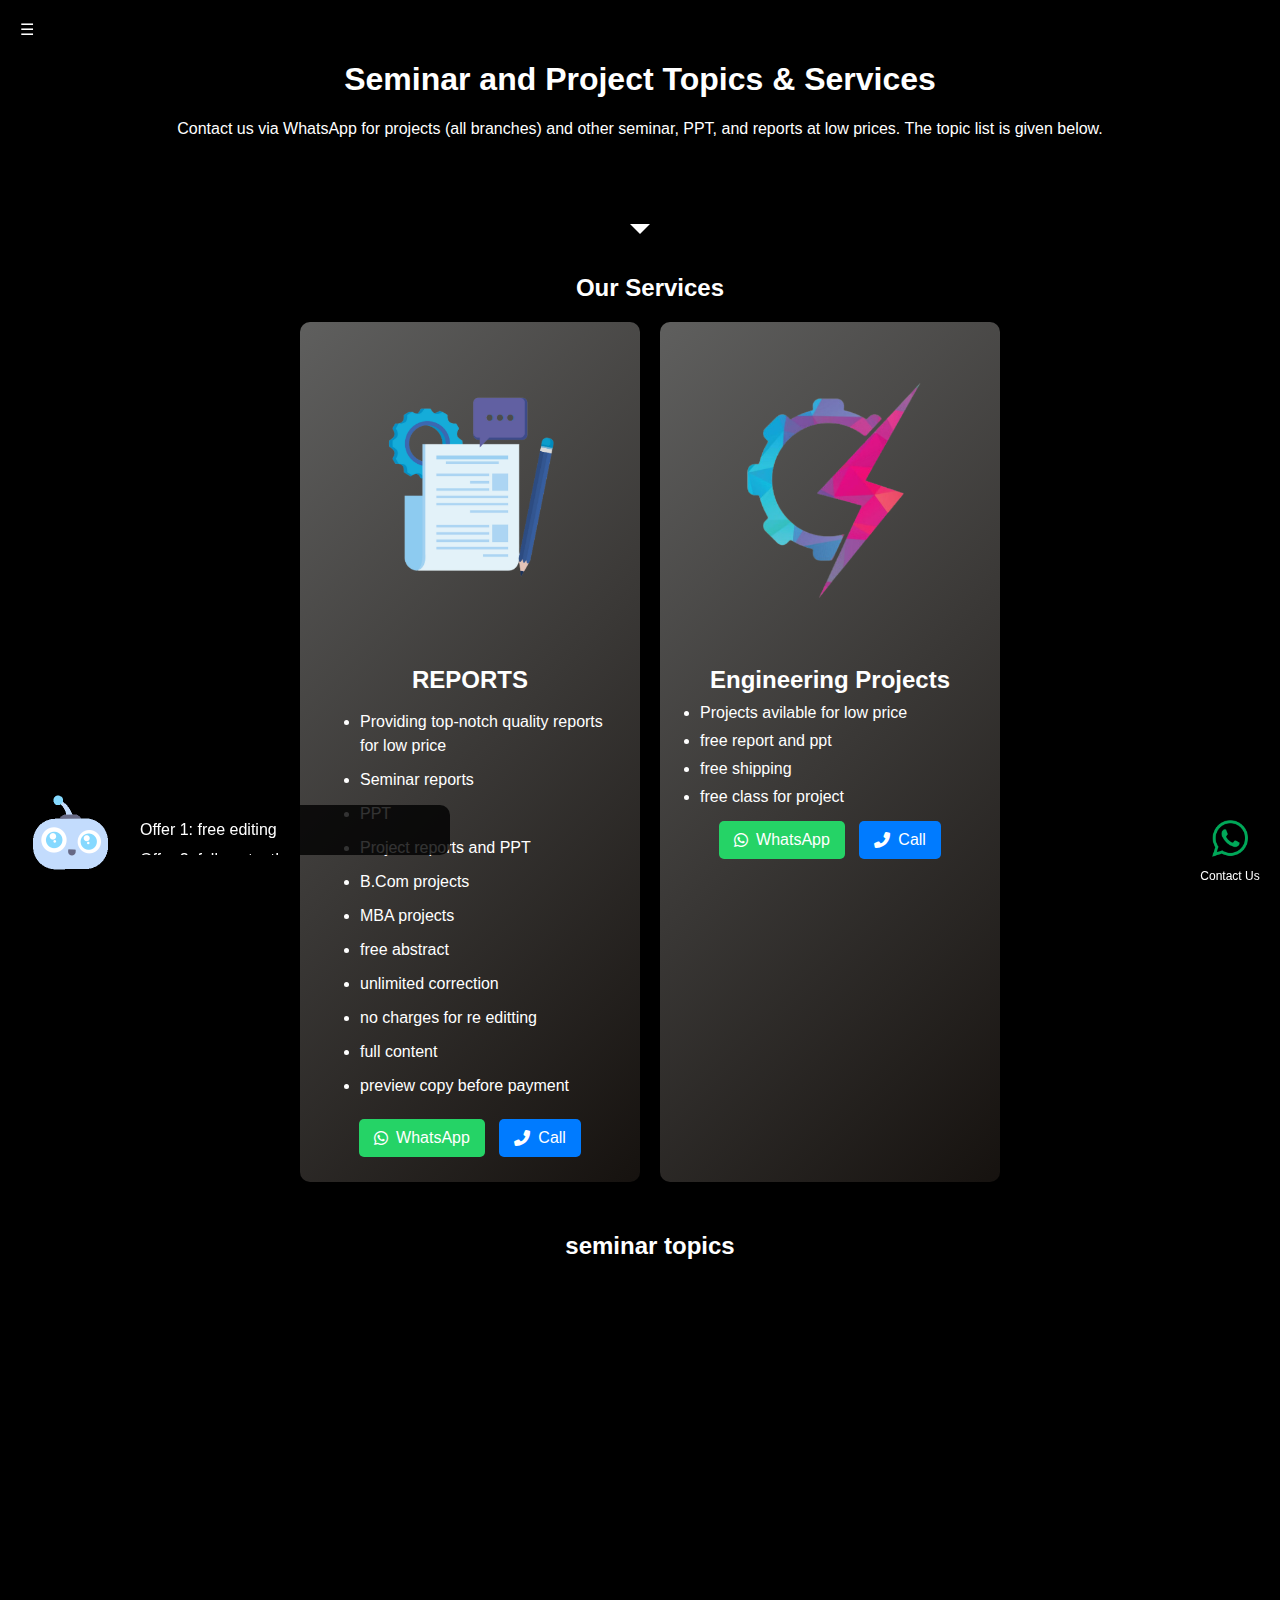
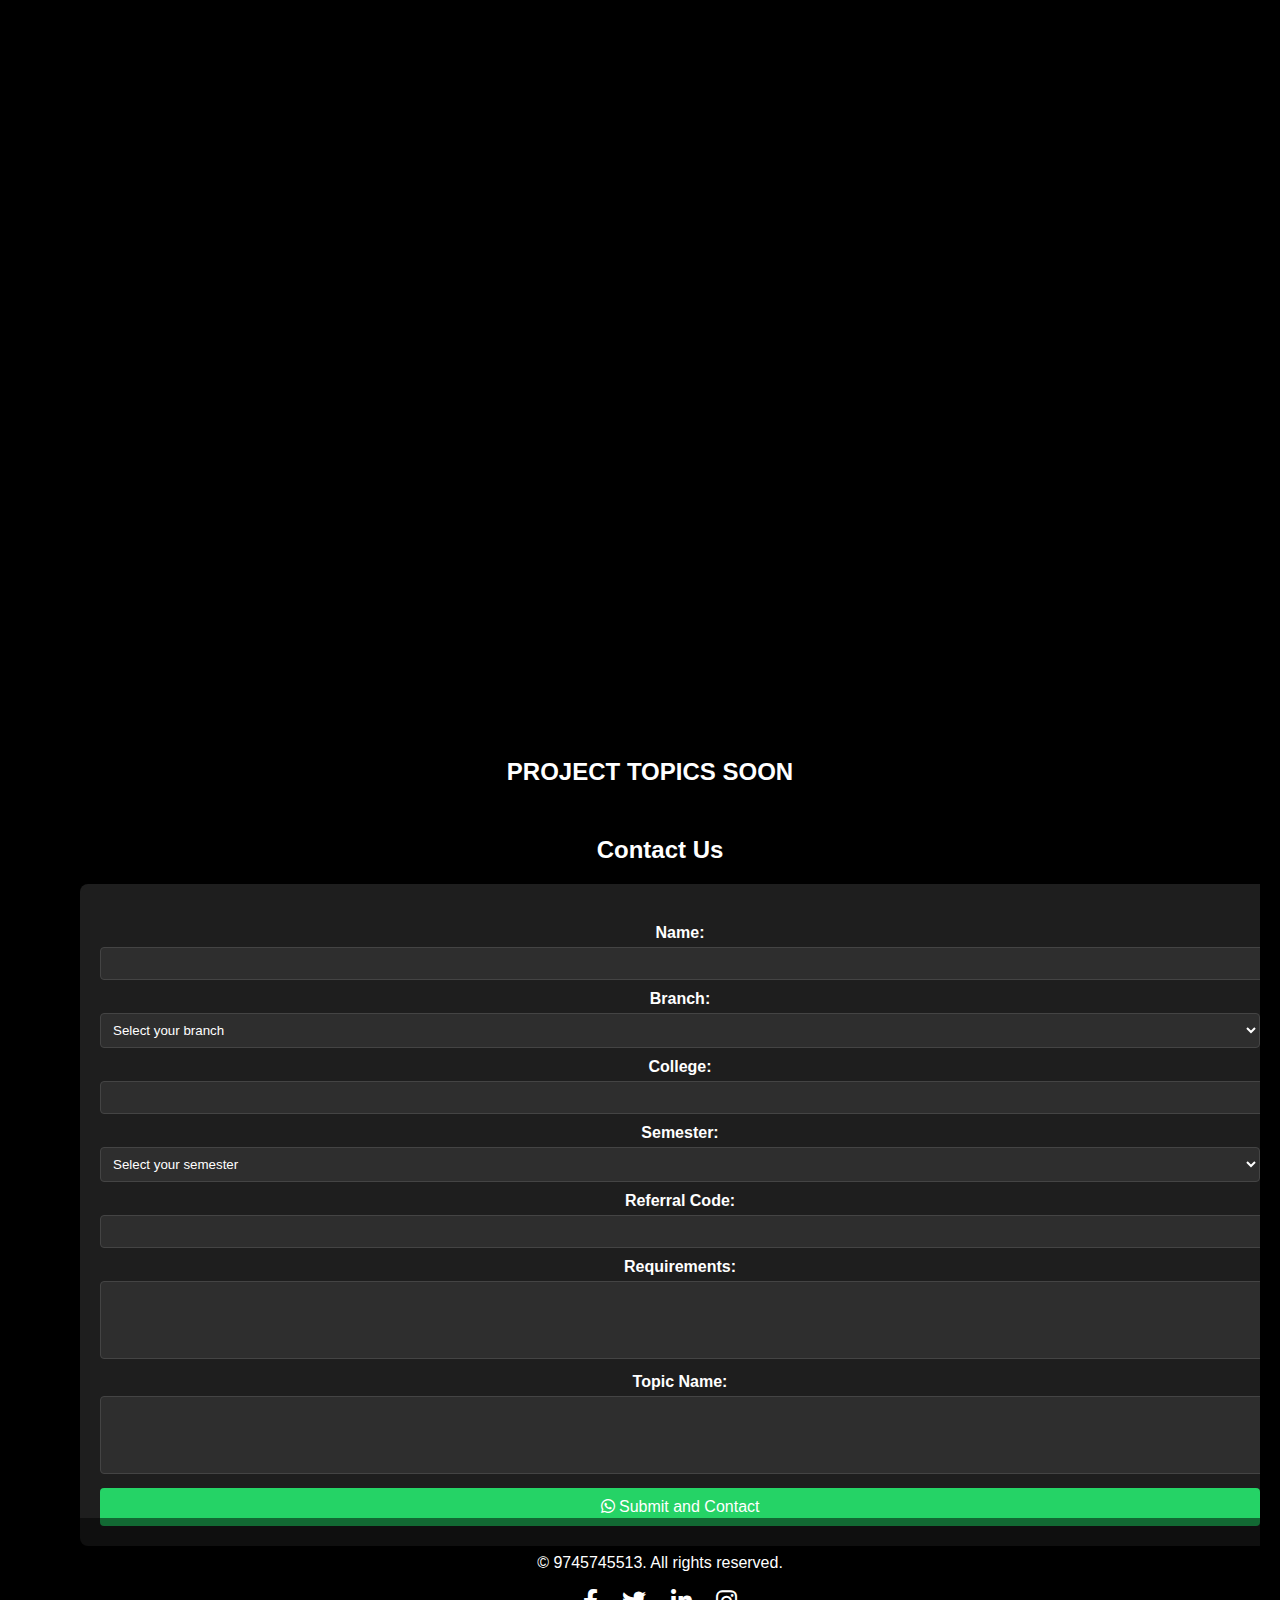
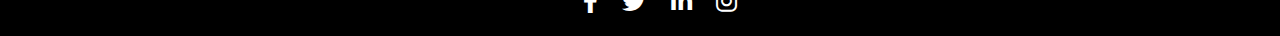
==== index.html @ 51458e48 "Add files via upload" ====
<!DOCTYPE html>
<html lang="en">
<head>
    <meta charset="UTF-8">
    <meta name="viewport" content="width=device-width, initial-scale=1.0">
    <title>Forange Technology</title>
    <link rel="stylesheet" href="styles.css">
    <link rel="stylesheet" href="https://cdnjs.cloudflare.com/ajax/libs/font-awesome/6.0.0-beta3/css/all.min.css">
    <script src="https://cdnjs.cloudflare.com/ajax/libs/three.js/r121/three.min.js"></script>
    <script src="https://cdn.jsdelivr.net/particles.js/2.0.0/particles.min.js"></script>
    <script type="text/javascript" src="https://cdn.emailjs.com/dist/email.min.js"></script>
    <script type="text/javascript">
        (function(){
            emailjs.init("YOUR_USER_ID"); // Replace 'YOUR_USER_ID' with your actual EmailJS user ID
        })();
    </script>
    <script src="https://cdn.jsdelivr.net/npm/vanta@0.5.21/dist/vanta.net.min.js"></script>
    <script defer src="scripts.js"></script>
    <style>
        .contact-buttons {
            margin-top: 10px;
        }
        .contact-buttons a {
            display: inline-flex;
            align-items: center;
            padding: 10px 15px;
            margin: 5px;
            color: #fff;
            background-color: #25d366; /* WhatsApp color */
            border-radius: 5px;
            text-decoration: none;
        }
        .contact-buttons a i {
            margin-right: 8px;
        }
        .contact-buttons a.call {
            background-color: #007bff; /* Call button color */
        }
    </style>
</head>
<body>
    <div id="particles-js"></div>
    <div class="side-nav" id="side-nav">
        <ul>
            <li><a href="#home">Home</a></li>
            <li><a href="#services">Services</a></li>
            <li><a href="#projects">TOPICS</a></li>
            <li><a href="#research">Research</a></li>
            <li><a href="#contact">Contact</a></li>
        </ul>
    </div>
    <div class="side-nav-toggle" id="side-nav-toggle">
        &#9776;
    </div>
    <div class="robot-container">
        <img src="wiggle-happy.gif" alt="Cute Robot" class="robot">
        <div class="robot-messages">
            <div class="message-wrapper">
                <p class="message">Offer 1: free editing</p>
                <p class="message">Offer 2: full content!</p>
                <p class="message">Offer 3: Free Shipping!</p>
                <p class="message">Offer 4: 20% off </p>
                <p class="message">Offer 4: free document for project</p>
            </div>
        </div>
    </div>
    
    
    <div class="content">
        <header>
            <h1>Seminar and Project Topics & Services</h1>
            <p>Contact us via WhatsApp for projects (all branches) and other seminar, PPT, and reports at low prices. The topic list is given below.</p>
            <div class="scroll-arrow"></div>
            <div class="scroll-text">
                <p>Topic list വെബ്സൈറ്റിന്റെ താഴെ കൊടുത്തിട്ടുണ്ട് cotact for more 9745745513 topics , projects , and reports</p>
            </div>
            
        </header>
        <main>
            <section id="services" class="section">
                <h2>Our Services</h2>
                <div class="cards">
                    <div class="card animated-box">
                        <img src="service1.jpg" alt="Education">
                        <h3>REPORTS</h3>
                        <ul>
                            <li>Providing top-notch quality reports for low price</li>
                            <li>Seminar reports</li>
                            <li>PPT</li>
                            <li>Project reports and PPT</li>
                            <li>B.Com projects</li>
                            <li>MBA projects</li>
                            <li>free abstract</li>
                            <li>unlimited correction</li>
                            <li>no charges for re editting</li>
                            <li>full content</li>
                            <li>preview copy before payment</li>

                        </ul>
                        <div class="contact-buttons">
                            <a href="https://wa.me/9745745513" target="_blank">
                                <i class="fab fa-whatsapp"></i> WhatsApp
                            </a>
                            <a href="tel:9745745513" class="call">
                                <i class="fas fa-phone-alt"></i> Call
                            </a>
                        </div>
                    </div>
                    <div class="card animated-box">
                        <img src="service2.jpg" alt="Engineering Projects">
                        <h3>Engineering Projects</h3>
                        <li>Projects avilable for low price</li>
                        <li>free report and ppt</li>
                        <li>free shipping</li>
                        <li>free class for project</li>
                        <div class="contact-buttons">
                            <a href="https://wa.me/9745745513" target="_blank">
                                <i class="fab fa-whatsapp"></i> WhatsApp
                            </a>
                            <a href="tel:9745745513" class="call">
                                <i class="fas fa-phone-alt"></i> Call
                            </a>
                        </div>
                    </div>
                </div>
            </section>
            <!--<section id="reviews" class="section">
                <h2>User Reviews</h2>
                <div class="review-carousel">
                    <div class="review-track">
                        <div class="review-card"><img src="review1.jpg" alt="User Review 1"></div>
                        <div class="review-card"><img src="review2.jpg" alt="User Review 2"></div>
                        <div class="review-card"><img src="review3.jpg" alt="User Review 3"></div>
                        <div class="review-card"><img src="review4.jpg" alt="User Review 4"></div>
                        <div class="review-card"><img src="review5.jpg" alt="User Review 5"></div>
                        <!-- Duplicate images to create an infinite loop effect 
                        <div class="review-card"><img src="review1.jpg" alt="User Review 1"></div>
                        <div class="review-card"><img src="review2.jpg" alt="User Review 2"></div>
                        <div class="review-card"><img src="review3.jpg" alt="User Review 3"></div>
                        <div class="review-card"><img src="review4.jpg" alt="User Review 4"></div>
                        <div class="review-card"><img src="review5.jpg" alt="User Review 5"></div>
                    </div>
                </div>
            </section>-->
            
            
            <section id="projects" class="section">
                <h2>seminar topics</h2>
                <div class="cards">
                    <div class="card animated-box">
                        <img src="project1.jpg" alt="Project 1">
                        <h3>MECHANICAL </h3>
                        <p>topics for mechanical eng</p>
                        <a href="index1 copy.html" class="click-button">Click Here</a>
                    </div>
                    <div class="card animated-box">
                        <img src="project2.jpg" alt="Project 2">
                        <h3>ELECTRICAL AND ELECTRONICS ECE EE</h3>
                        <p>topics for eee , ece , ec , ee.. eng</p>
                        <a href="index1.html" class="click-button">Click Here</a>
                    </div>
                    <div class="card animated-box">
                        <img src="project3.jpg" alt="Project 3">
                        <h3>CIVIL</h3>
                        <p>topics for cvil eng</p>
                        <a href="another_page.html" class="click-button">Click Here</a>
                    </div>
                    <div class="card animated-box">
                        <img src="project4.jpg" alt="Project 3">
                        <h3>COMPUTER</h3>
                        <p>topics for computer eng</p>
                        <a href="another_page.html" class="click-button">Click Here</a>
                    </div>
                    <div class="card animated-box">
                        <img src="project.jpg" alt="SOON ">
                        <h3> OTHER BRANCHES SOON</h3>
                        <p></p>
                        <a href="SOON.html" class="click-button">Click Here</a>
                    </div>
                    
            </section>
            <section id="products" class="section">
                <h2>PROJECT TOPICS SOON</h2>
                 <!--<div class="cards">
                    <div class="card animated-box">
                        <img src="product1.jpg" alt="Product 1">
                        <h3>Product 1</h3>
                        <p>Details about Product 1.</p>
                    </div>
                    <div class="card animated-box">
                        <img src="product2.jpg" alt="Product 2">
                        <h3>Product 2</h3>
                        <p>Details about Product 2.</p>
                    </div>
                    <div class="card animated-box">
                        <img src="product3.jpg" alt="Product 3">
                        <h3>Product 3</h3>
                        <p>Details about Product 3.</p>
                    </div>
                </div>
            </section>-->
            <section id="contact" class="section">
                <h2>Contact Us</h2>
                <div class="container">
                    <div class="contact-form">
                        <form id="whatsapp-form">
                            <label for="name">Name:</label>
                            <input type="text" id="name" name="name" required>
                            
                            <label for="branch">Branch:</label>
                            <select id="branch" name="branch" required>
                                <option value="">Select your branch</option>
                                <option value="Mechanical">Mechanical Engineering</option>
                                <option value="Electrical">Electrical & Electronics Engineering</option>
                                <option value="Civil">Civil Engineering</option>
                                <option value="Computer">Computer Science & Engineering</option>
                                <option value="Architecture">Architecture</option>
                                <option value="Artificial Intelligence">Artificial Intelligence</option>
                                <option value="Artificial Intelligence & Machine Learning">Artificial Intelligence & Machine Learning</option>
                                <option value="Automation and Robotics">Automation and Robotics</option>
                                <option value="Automobile Engineering">Automobile Engineering</option>
                                <option value="Biomedical Engineering">Biomedical Engineering</option>
                                <option value="Chemical Engineering">Chemical Engineering</option>
                                <option value="Civil & Environmental Engineering">Civil & Environmental Engineering</option>
                                <option value="Civil & Rural Engineering">Civil & Rural Engineering</option>
                                <option value="Civil Engineering & Planning">Civil Engineering & Planning</option>
                                <option value="Cloud Computing and Big Data">Cloud Computing and Big Data</option>
                                <option value="Commercial Practice">Commercial Practice</option>
                                <option value="Communication & Computer Networking">Communication & Computer Networking</option>
                                <option value="Computer Application & Business Management">Computer Application & Business Management</option>
                                <option value="Computer Engineering">Computer Engineering</option>
                                <option value="Computer Hardware Engineering">Computer Hardware Engineering</option>
                                <option value="Cyber Forensics and Information Security">Cyber Forensics and Information Security</option>
                                <option value="Electrical Engineering & Electric Vehicles Technology">Electrical Engineering & Electric Vehicles Technology</option>
                                <option value="Electronics and Communication">Electronics and Communication</option>
                                <option value="Electronics Engineering">Electronics Engineering</option>
                                <option value="Environmental Engineering">Environmental Engineering</option>
                                <option value="Food Processing Technology">Food Processing Technology</option>
                                <option value="Information Technology">Information Technology</option>
                                <option value="Instrumentation Engineering">Instrumentation Engineering</option>
                                <option value="Integrated Circuit Design & Fabrication">Integrated Circuit Design & Fabrication</option>
                                <option value="Manufacturing Technology">Manufacturing Technology</option>
                                <option value="Mechatronics">Mechatronics</option>
                                <option value="Polymer Technology">Polymer Technology</option>
                                <option value="Printing Technology">Printing Technology</option>
                                <option value="Renewable Energy">Renewable Energy</option>
                                <option value="Robotic Process Automation">Robotic Process Automation</option>
                                <option value="Textile Technology">Textile Technology</option>
                                <option value="Tool & Die Engineering">Tool & Die Engineering</option>
                                <option value="Wood and Paper Technology">Wood and Paper Technology</option>
                            </select>
                            
                            <label for="college">College:</label>
                            <input type="text" id="college" name="college" required>
            
                            <label for="semester">Semester:</label>
                            <select id="semester" name="semester" required>
                                <option value="">Select your semester</option>
                                <option value="1">1</option>
                                <option value="2">2</option>
                                <option value="3">3</option>
                                <option value="4">4</option>
                                <option value="5">5</option>
                                <option value="6">6</option>
                            </select>
                            
                            
                            <label for="referral">Referral Code:</label>
                            <input type="text" id="referral" name="referral">
            
                            <label for="requirements">Requirements:</label>
                            <textarea id="requirements" name="requirements" rows="4"></textarea>
            
                            <label for="topic">Topic Name:</label>
                            <textarea id="topic" name="topic" rows="4" required></textarea>
            
                            <button type="submit"><i class="fab fa-whatsapp"></i> Submit and Contact</button>
                        </form>
                    </div>
                </div>
            </section>
        </main>
        <footer>
            <p>&copy; 9745745513. All rights reserved.</p>
            <div class="footer-icons">
                <a href="#"><i class="fab fa-facebook-f"></i></a>
                <a href="#"><i class="fab fa-twitter"></i></a>
                <a href="#"><i class="fab fa-linkedin-in"></i></a>
                <a href="#"><i class="fab fa-instagram"></i></a>
            </div>
        </footer>
    </div>
    <div class="whatsapp-icon">
        <a href="https://wa.me/9745745513" target="_blank">
            <img src="whatsapp-icon.png" alt="WhatsApp">
        </a>
        <p>Contact Us</p>
    </div>
</body>
</html>
---- styles.css ----
body {
    margin: 0;
    font-family: Arial, sans-serif;
    overflow-x: hidden;
    background-color: black;
    color: white;
    scroll-behavior: smooth;
}

#vanta-bg {
    position: absolute;
    top: 0;
    left: 0;
    width: 100%;
    height: 100%;
    z-index: -1; /* Ensure it is behind other content */
}

header {
    position: relative;
    z-index: 1;
}

.side-nav {
    position: fixed;
    top: 0;
    left: 0;
    width: 250px;
    height: 100%;
    background-color: rgba(0, 0, 0, 0.9); /* Ensure the nav bar is visible */
    z-index: 3; /* Ensure it is above the Vanta background */
    transform: translateX(-100%);
    transition: transform 0.3s ease;
    padding-top: 60px; /* Add padding to move the content down */
}

.side-nav.show {
    transform: translateX(0);
}

.side-nav h2 {
    color: white;
    text-align: center;
    margin: 0;
    padding: 20px 0;
    font-size: 1.5em;
}

.side-nav ul {
    list-style: none;
    padding: 0;
}

.side-nav ul li {
    margin: 20px 0;
}

.side-nav ul li a {
    color: white;
    text-decoration: none;
    font-weight: bold;
    display: block;
    padding: 10px 20px;
    transition: background 0.3s;
}

.side-nav ul li a:hover {
    background: rgba(255, 165, 0, 0.2); /* Orange highlight */
}

.side-nav-toggle {
    position: fixed;
    top: 20px;
    left: 20px;
    z-index: 4; /* Ensure the toggle button is above everything */
}


.content {
    margin-left: 0;
    padding: 20px;
    position: relative;
}

header {
    position: relative;
    z-index: 1;
    text-align: center;
    padding-top: 20px; /* Add padding at the top to create space */
}

.header-image {
    width: 150px; /* Adjust the width as needed */
    height: auto; /* Maintain aspect ratio */
    margin: 0 auto; /* Center the image horizontally */
    display: block;
}

.header-content {
    margin-top: 20px; /* Add margin to push the content below the logo */
}
#particles-js {
    position: absolute;
    width: 100%;
    height: 100%;
    top: 0;
    left: 0;
    z-index: -1;
}

header {
    position: relative;
    z-index: 1;
}




.scroll-arrow {
    position: absolute;
    bottom: -30px;
    left: 50%;
    transform: translateX(-50%);
    font-size: 2rem;
    color: rgb(255, 255, 255);
    animation: bounce 2s infinite;
    width: 0; 
    height: 0; 
    border-left: 10px solid transparent;
    border-right: 10px solid transparent;
    border-top: 10px solid rgb(255, 255, 255); /* Adjust the color here */
}

@keyframes bounce {
    0%, 20%, 50%, 80%, 100% {
        transform: translateY(0);
    }
    40% {
        transform: translateY(-20px);
    }
    60% {
        transform: translateY(-10px);
    }
}

main {
    padding: 20px;
    overflow: hidden; /* Hide the inner scrollbar */
}

.section {
    margin: 50px 0;
    padding-left: 20px;
    text-align: center; /* Align the list to the left */
    animation: fadeInUp 2s;
}

.cards {
    display: flex;
    justify-content: center;
    flex-wrap: wrap;
    gap: 20px;
}

.cards {
    display: flex;
    justify-content: center;
    flex-wrap: wrap;
    gap: 20px;
}

.card {
    background: linear-gradient(135deg, #5f5f5e, #16120f); /* Gradient background */
    border-radius: 10px;
    padding: 20px;
    width: 300px;
    box-shadow: 0 4px 8px rgba(0, 0, 0, 0.2);
    transition: transform 0.3s;
}

.card img {
    width: 100%;
    height: auto;
    border-radius: 10px;
    margin-bottom: 10px;
}

.card h3 {
    margin: 10px 0;
    font-size: 24px;
    color: #fff; /* Add appropriate text color */
    text-align: center; /* Center-align the title */
}

.card ul {
    list-style-type: disc;
    padding-left: 20px;
    text-align: left; /* Align the list to the left */
    color: #fff; /* Add appropriate text color */
}

.card ul li {
    margin-bottom: 10px;
    font-size: 16px;
    line-height: 1.5;
}
.card li {
    text-align: left;
    margin-bottom: 10px; /* Add spacing between list items */
    margin-left: 20px; /* Adjust the margin as needed */
}

.card:hover {
    transform: translateY(-10px);
}



footer {
    text-align: center;
    padding: 20px 0;
    background: rgba(0, 0, 0, 0.5);
    position: absolute;
    bottom: 0;
    width: 100%;
}

.footer-icons a {
    color: white;
    margin: 0 10px;
    text-decoration: none;
    font-size: 1.5rem;
}

@keyframes fadeInUp {
    from {
        opacity: 0;
        transform: translateY(20px);
    }
    to {
        opacity: 1;
        transform: translateY(0);
    }
}

.animated-box {
    opacity: 0;
    transform: translateY(50px);
    transition: opacity 1s ease-out, transform 1s ease-out;
}

.animated-box.visible {
    opacity: 1;
    transform: translateY(0);
}

.whatsapp-icon {
    position: fixed;
    bottom: 20px;
    right: 20px;
    width: 60px;
    height: 60px;
    z-index: 1000;
    display: flex;
    flex-direction: column;
    align-items: center;
    justify-content: center;
    animation: popIn 2s infinite; /* Apply the animation */
}

.whatsapp-icon img {
    width: 100%;
    height: auto;
}

.whatsapp-icon p {
    margin: 5px 0 0 0;
    font-size: 12px;
    color: white;
    text-align: center;
}

@keyframes popIn {
    0%, 100% {
        transform: scale(1);
    }
    50% {
        transform: scale(1.1);
    }
}

.contact-form {
    background-color: #1e1e1e;
    padding: 40px 20px 20px;
    border-radius: 8px;
    box-shadow: 0 0 10px rgba(0, 0, 0, 0.5);
    animation: fadeIn 1s ease-in-out;
    max-height: 90vh; /* Adjust the height to make the form scrollable */
    overflow-y: auto; /* Add vertical scroll within the form if needed */
    width: 100%; /* Ensure the form takes full width of the container */
    margin-top: 20px; /* Add some spacing at the top */
}

.contact-form h2 {
    text-align: center;
    margin-bottom: 20px;
    padding-top: 0;
}

.contact-form label {
    display: block;
    margin-bottom: 5px;
    font-weight: bold;
}

.contact-form input,
.contact-form select,
.contact-form textarea {
    width: 100%;
    padding: 8px;
    margin-bottom: 10px;
    border: 1px solid #444;
    border-radius: 4px;
    background-color: #2e2e2e;
    color: white;
}

.contact-form input:focus,
.contact-form select:focus,
.contact-form textarea:focus {
    border-color: #6200ea;
    outline: none;
    box-shadow: 0 0 5px rgba(98, 0, 234, 0.5);
}

.contact-form button {
    width: 100%;
    padding: 10px;
    background-color: #25d366;
    border: none;
    color: white;
    font-size: 16px;
    border-radius: 4px;
    cursor: pointer;
    transition: background-color 0.3s, transform 0.3s;
}

.contact-form button:hover {
    background-color: #1da851;
    transform: scale(1.05);
}

.contact-buttons {
    margin-top: 10px;
}
.contact-buttons a {
    display: inline-flex;
    align-items: center;
    padding: 10px 15px;
    margin: 5px;
    color: #fff;
    background-color: #25d366; /* WhatsApp color */
    border-radius: 5px;
    text-decoration: none;
}
.contact-buttons a i {
    margin-right: 8px;
}
.contact-buttons a.call {
    background-color: #007bff; /* Call button color */
}
.scroll-text {
    overflow: hidden;
    white-space: nowrap;
    color: red;
    position: relative;
    width: 100%; /* Ensure it spans the entire width */
    box-sizing: border-box; /* Include padding and border in the element's total width and height */
}

.scroll-text p {
    display: inline-block;
    padding-left: 100%; /* Start the text outside the visible area */
    animation: scroll 10s linear infinite;
}

@keyframes scroll {
    0% { transform: translateX(0); }
    100% { transform: translateX(-100%); }
}

.click-button {
    display: inline-block;
    padding: 10px 20px;
    background-color: red;
    color: white;
    text-decoration: none;
    border-radius: 5px;
    margin-top: 10px;
}

.click-button:hover {
    background-color: darkred;
}

.review-carousel {
    overflow: hidden;
    width: 100%;
    position: relative;
}

.review-track {
    display: flex;
    width: calc(200%); /* Twice the width to allow smooth looping */
    animation: scroll 20s linear infinite;
}

.review-card {
    flex: 0 0 20%;
    box-sizing: border-box;
    padding: 10px;
    transition: transform 0.5s ease-in-out;
}

.review-card img {
    width: 100%;
    display: block;
    border-radius: 10px;
    transition: transform 0.5s ease-in-out;
}

.review-card.center img {
    transform: scale(1.2);
}

@keyframes scroll {
    0% {
        transform: translateX(0);
    }
    100% {
        transform: translateX(-50%);
    }
}

.robot-container {
    position: fixed;
    bottom: 20px;
    left: 20px;
    display: flex;
    align-items: center;
    z-index: 1000;
}

.robot {
    width: 100px; /* Adjust the size as needed */
    height: auto;
}

.robot-messages {
    background: rgba(0, 0, 0, 0.8);
    color: white;
    padding: 10px;
    border-radius: 10px;
    margin-left: 10px;
    position: relative;
    width: 300px; /* Set a fixed width for the message container */
    height: 30px; /* Adjust the height to fit your needs */
    overflow: hidden;
}

.message-wrapper {
    display: flex;
    flex-direction: column;
    animation: scrollMessages 10s linear infinite; /* Adjust the duration for speed control */
}

.message {
    margin: 0;
    white-space: nowrap;
    height: 30px; /* Ensure messages have the same height */
    display: flex;
    align-items: center;
}

@keyframes scrollMessages {
    0% {
        transform: translateY(0);
    }
    25% {
        transform: translateY(-30px);
    }
    50% {
        transform: translateY(-60px);
    }
    75% {
        transform: translateY(-90px);
    }
    100% {
        transform: translateY(-120px);
    }
}
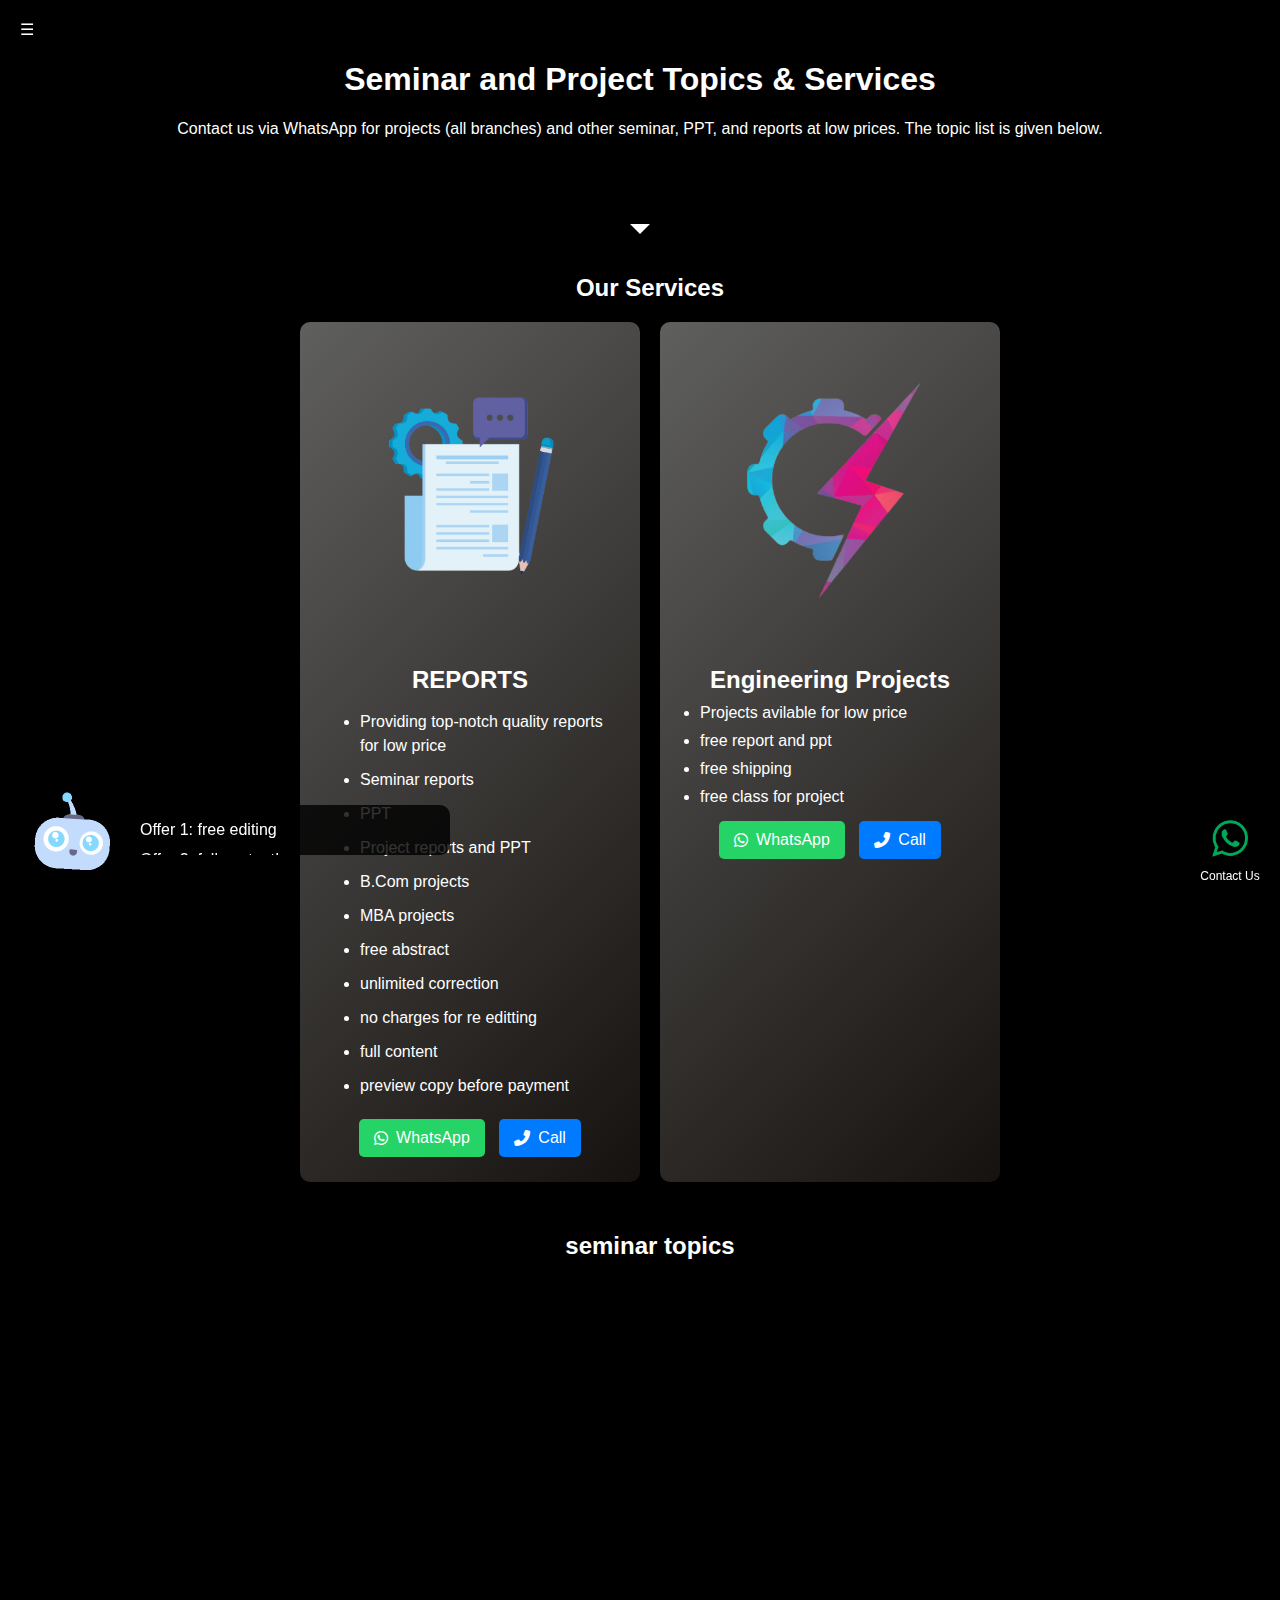
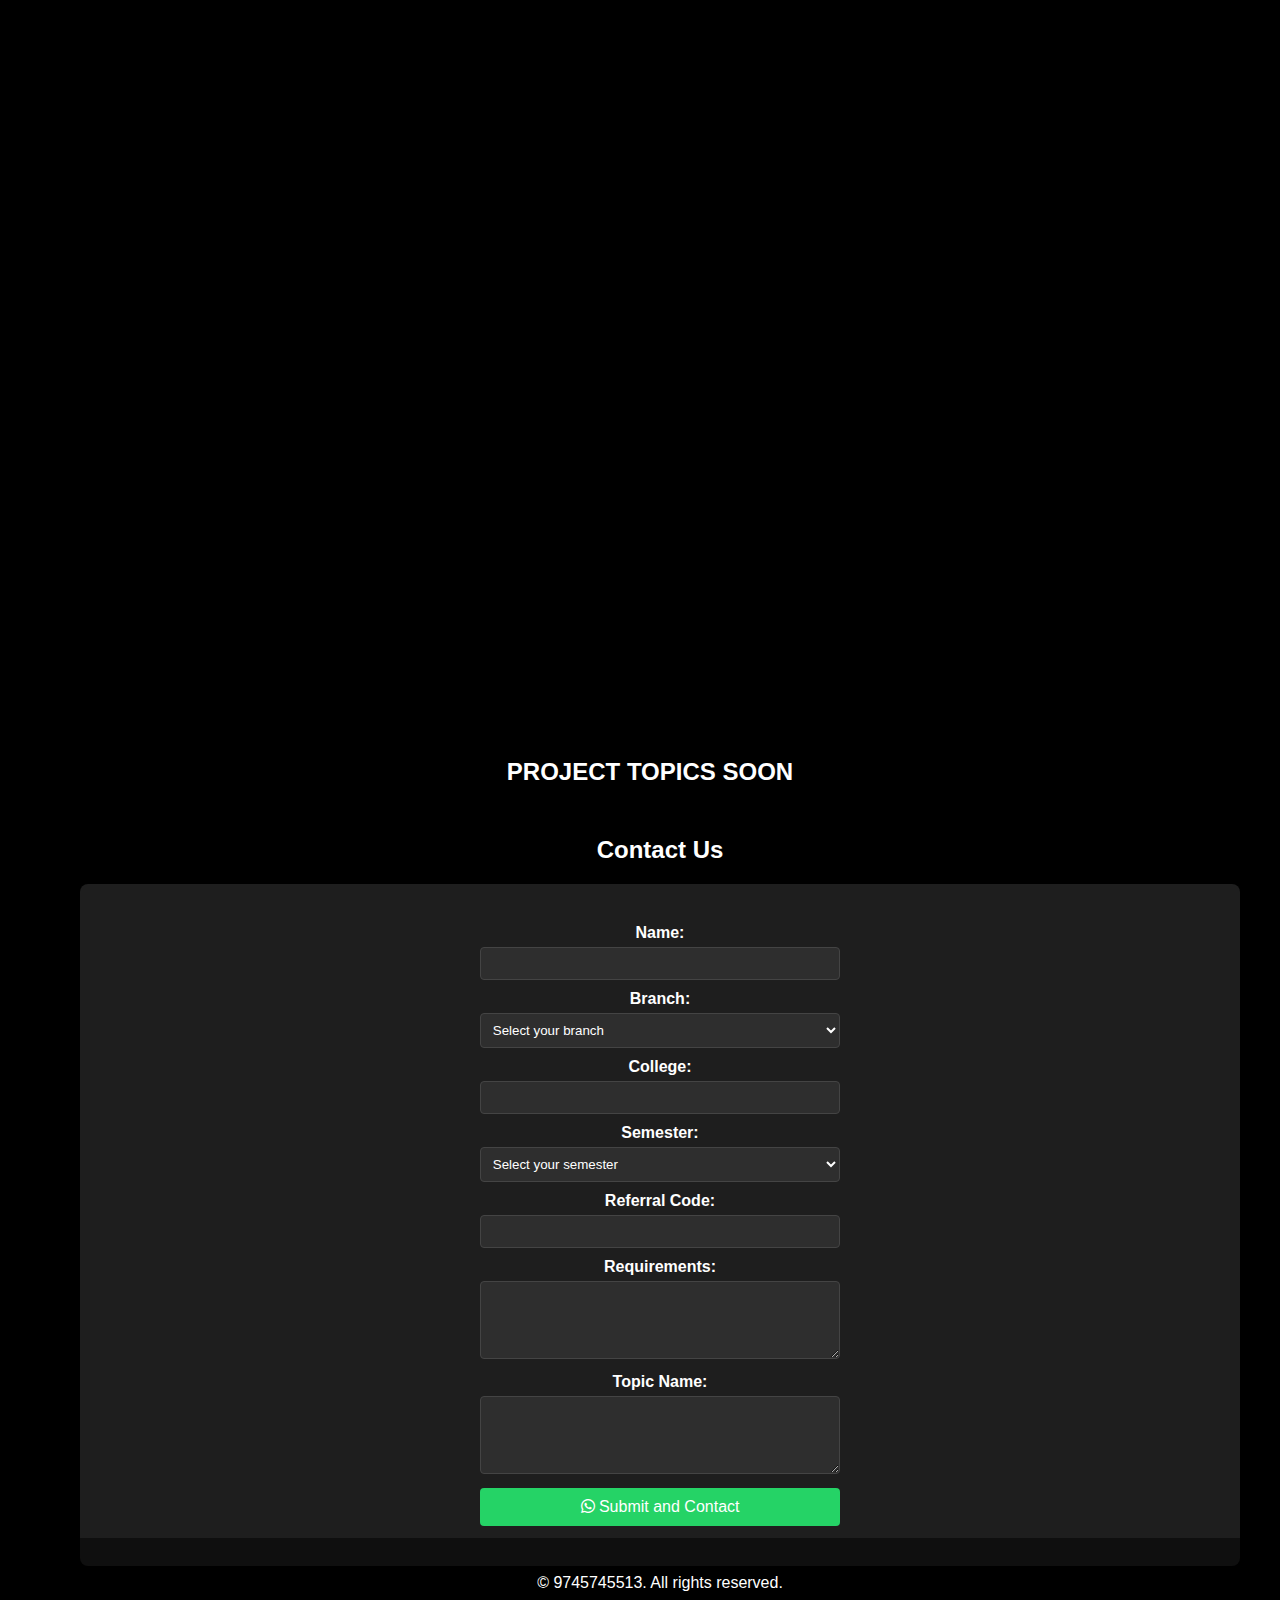
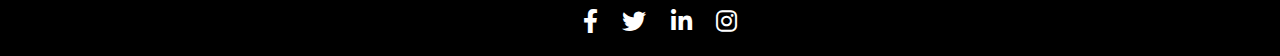
==== commit 38f79cf0: "Update index.html" ====
--- a/index.html
+++ b/index.html
@@ -124,25 +124,6 @@
                     </div>
                 </div>
             </section>
-            <!--<section id="reviews" class="section">
-                <h2>User Reviews</h2>
-                <div class="review-carousel">
-                    <div class="review-track">
-                        <div class="review-card"><img src="review1.jpg" alt="User Review 1"></div>
-                        <div class="review-card"><img src="review2.jpg" alt="User Review 2"></div>
-                        <div class="review-card"><img src="review3.jpg" alt="User Review 3"></div>
-                        <div class="review-card"><img src="review4.jpg" alt="User Review 4"></div>
-                        <div class="review-card"><img src="review5.jpg" alt="User Review 5"></div>
-                        <!-- Duplicate images to create an infinite loop effect 
-                        <div class="review-card"><img src="review1.jpg" alt="User Review 1"></div>
-                        <div class="review-card"><img src="review2.jpg" alt="User Review 2"></div>
-                        <div class="review-card"><img src="review3.jpg" alt="User Review 3"></div>
-                        <div class="review-card"><img src="review4.jpg" alt="User Review 4"></div>
-                        <div class="review-card"><img src="review5.jpg" alt="User Review 5"></div>
-                    </div>
-                </div>
-            </section>-->
-            
             
             <section id="projects" class="section">
                 <h2>seminar topics</h2>
--- a/styles.css
+++ b/styles.css
@@ -75,7 +75,6 @@
     z-index: 4; /* Ensure the toggle button is above everything */
 }
 
-
 .content {
     margin-left: 0;
     padding: 20px;
@@ -112,9 +111,6 @@
     position: relative;
     z-index: 1;
 }
-
-
-
 
 .scroll-arrow {
     position: absolute;
@@ -214,8 +210,6 @@
     transform: translateY(-10px);
 }
 
-
-
 footer {
     text-align: center;
     padding: 20px 0;
@@ -291,14 +285,16 @@
 
 .contact-form {
     background-color: #1e1e1e;
-    padding: 40px 20px 20px;
+    padding: 40px 20px;
     border-radius: 8px;
     box-shadow: 0 0 10px rgba(0, 0, 0, 0.5);
     animation: fadeIn 1s ease-in-out;
-    max-height: 90vh; /* Adjust the height to make the form scrollable */
-    overflow-y: auto; /* Add vertical scroll within the form if needed */
     width: 100%; /* Ensure the form takes full width of the container */
-    margin-top: 20px; /* Add some spacing at the top */
+    margin: auto; /* Center the form horizontally */
+    display: flex;
+    flex-direction: column;
+    align-items: center; /* Center the content horizontally */
+    box-sizing: border-box; /* Include padding and border in the element's total width and height */
 }
 
 .contact-form h2 {
@@ -316,13 +312,14 @@
 .contact-form input,
 .contact-form select,
 .contact-form textarea {
-    width: 100%;
+    width: calc(100% - 16px); /* Adjust width to fit within the padding */
     padding: 8px;
     margin-bottom: 10px;
     border: 1px solid #444;
     border-radius: 4px;
     background-color: #2e2e2e;
     color: white;
+    box-sizing: border-box; /* Include padding and border in the element's total width and height */
 }
 
 .contact-form input:focus,
@@ -334,7 +331,7 @@
 }
 
 .contact-form button {
-    width: 100%;
+    width: calc(100% - 16px); /* Adjust width to fit within the padding */
     padding: 10px;
     background-color: #25d366;
     border: none;
@@ -343,6 +340,7 @@
     border-radius: 4px;
     cursor: pointer;
     transition: background-color 0.3s, transform 0.3s;
+    box-sizing: border-box; /* Include padding and border in the element's total width and height */
 }
 
 .contact-form button:hover {
@@ -350,6 +348,31 @@
     transform: scale(1.05);
 }
 
+/* Add media query for mobile screens */
+@media (max-width: 600px) {
+    .container {
+        padding: 10px; /* Reduce padding on smaller screens */
+    }
+
+    .contact-form {
+        padding: 20px 10px; /* Adjust padding for the form */
+        width: 90%; /* Adjust width for better alignment on smaller screens */
+        margin-top: 10px; /* Adjust top margin */
+    }
+
+    .contact-form input,
+    .contact-form select,
+    .contact-form textarea {
+        padding: 6px; /* Reduce padding for input fields */
+        width: calc(100% - 12px); /* Adjust width to fit within the padding */
+    }
+
+    .contact-form button {
+        padding: 8px; /* Adjust button padding */
+        font-size: 14px; /* Reduce font size for the button */
+        width: calc(100% - 12px); /* Adjust width to fit within the padding */
+    }
+}
 .contact-buttons {
     margin-top: 10px;
 }
@@ -499,6 +522,3 @@
         transform: translateY(-120px);
     }
 }
-
-
-
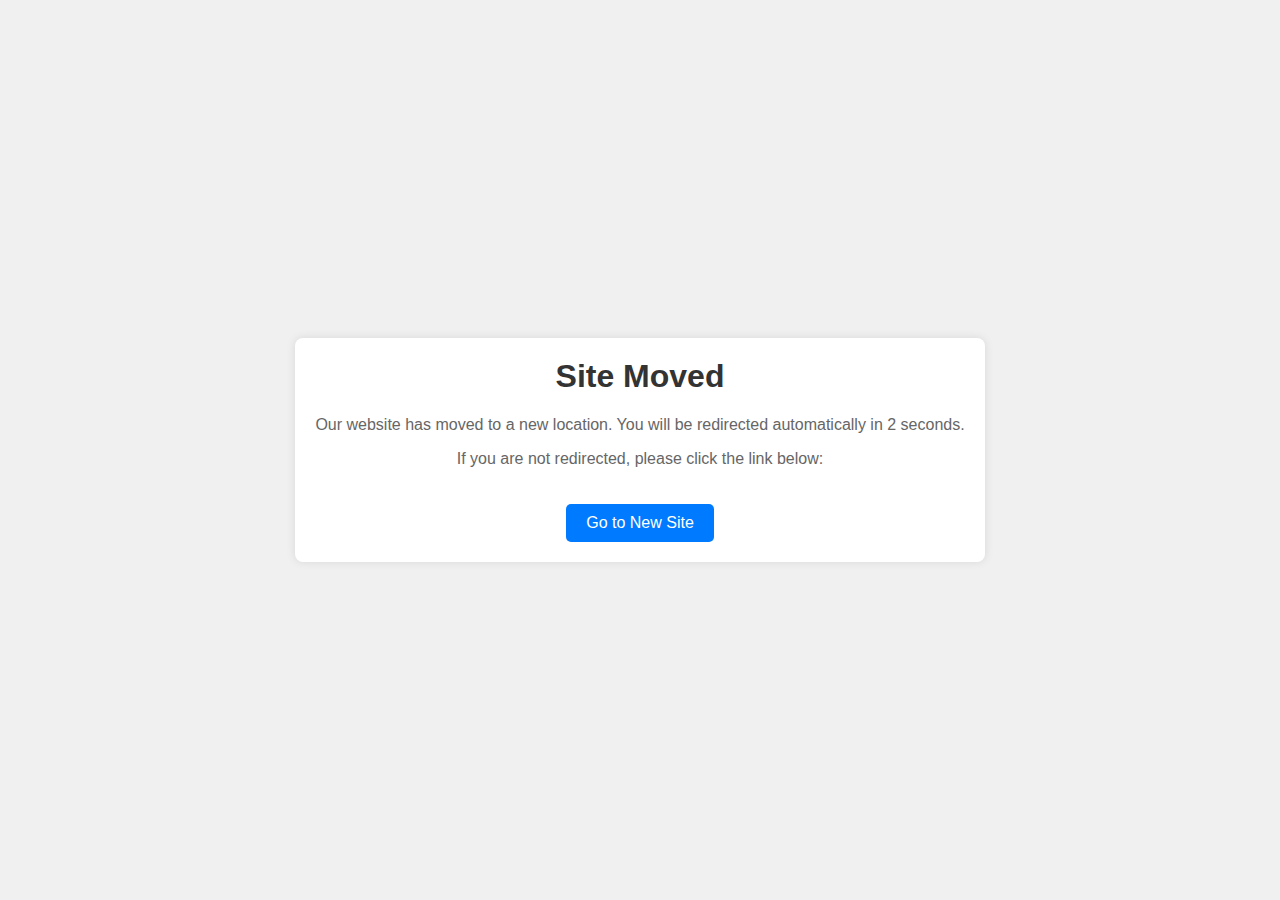
==== commit 689b8fa0: "Update index.html" ====
--- a/index.html
+++ b/index.html
@@ -3,279 +3,53 @@
 <head>
     <meta charset="UTF-8">
     <meta name="viewport" content="width=device-width, initial-scale=1.0">
-    <title>Forange Technology</title>
-    <link rel="stylesheet" href="styles.css">
-    <link rel="stylesheet" href="https://cdnjs.cloudflare.com/ajax/libs/font-awesome/6.0.0-beta3/css/all.min.css">
-    <script src="https://cdnjs.cloudflare.com/ajax/libs/three.js/r121/three.min.js"></script>
-    <script src="https://cdn.jsdelivr.net/particles.js/2.0.0/particles.min.js"></script>
-    <script type="text/javascript" src="https://cdn.emailjs.com/dist/email.min.js"></script>
-    <script type="text/javascript">
-        (function(){
-            emailjs.init("YOUR_USER_ID"); // Replace 'YOUR_USER_ID' with your actual EmailJS user ID
-        })();
-    </script>
-    <script src="https://cdn.jsdelivr.net/npm/vanta@0.5.21/dist/vanta.net.min.js"></script>
-    <script defer src="scripts.js"></script>
+    <title>Site Moved</title>
     <style>
-        .contact-buttons {
-            margin-top: 10px;
+        body {
+            font-family: Arial, sans-serif;
+            background-color: #f0f0f0;
+            display: flex;
+            justify-content: center;
+            align-items: center;
+            height: 100vh;
+            margin: 0;
         }
-        .contact-buttons a {
-            display: inline-flex;
-            align-items: center;
-            padding: 10px 15px;
-            margin: 5px;
+        .container {
+            background-color: #fff;
+            padding: 20px;
+            box-shadow: 0 0 10px rgba(0, 0, 0, 0.1);
+            text-align: center;
+            border-radius: 8px;
+        }
+        h1 {
+            margin-top: 0;
+            color: #333;
+        }
+        p {
+            color: #666;
+        }
+        .button {
+            display: inline-block;
+            margin-top: 20px;
+            padding: 10px 20px;
             color: #fff;
-            background-color: #25d366; /* WhatsApp color */
+            background-color: #007bff;
+            text-decoration: none;
             border-radius: 5px;
-            text-decoration: none;
+            transition: background-color 0.3s;
         }
-        .contact-buttons a i {
-            margin-right: 8px;
-        }
-        .contact-buttons a.call {
-            background-color: #007bff; /* Call button color */
+        .button:hover {
+            background-color: #0056b3;
         }
     </style>
+    <meta http-equiv="refresh" content="2; url=https://topics-seminar-and-projects.pages.dev">
 </head>
 <body>
-    <div id="particles-js"></div>
-    <div class="side-nav" id="side-nav">
-        <ul>
-            <li><a href="#home">Home</a></li>
-            <li><a href="#services">Services</a></li>
-            <li><a href="#projects">TOPICS</a></li>
-            <li><a href="#research">Research</a></li>
-            <li><a href="#contact">Contact</a></li>
-        </ul>
-    </div>
-    <div class="side-nav-toggle" id="side-nav-toggle">
-        &#9776;
-    </div>
-    <div class="robot-container">
-        <img src="wiggle-happy.gif" alt="Cute Robot" class="robot">
-        <div class="robot-messages">
-            <div class="message-wrapper">
-                <p class="message">Offer 1: free editing</p>
-                <p class="message">Offer 2: full content!</p>
-                <p class="message">Offer 3: Free Shipping!</p>
-                <p class="message">Offer 4: 20% off </p>
-                <p class="message">Offer 4: free document for project</p>
-            </div>
-        </div>
-    </div>
-    
-    
-    <div class="content">
-        <header>
-            <h1>Seminar and Project Topics & Services</h1>
-            <p>Contact us via WhatsApp for projects (all branches) and other seminar, PPT, and reports at low prices. The topic list is given below.</p>
-            <div class="scroll-arrow"></div>
-            <div class="scroll-text">
-                <p>Topic list വെബ്സൈറ്റിന്റെ താഴെ കൊടുത്തിട്ടുണ്ട് cotact for more 9745745513 topics , projects , and reports</p>
-            </div>
-            
-        </header>
-        <main>
-            <section id="services" class="section">
-                <h2>Our Services</h2>
-                <div class="cards">
-                    <div class="card animated-box">
-                        <img src="service1.jpg" alt="Education">
-                        <h3>REPORTS</h3>
-                        <ul>
-                            <li>Providing top-notch quality reports for low price</li>
-                            <li>Seminar reports</li>
-                            <li>PPT</li>
-                            <li>Project reports and PPT</li>
-                            <li>B.Com projects</li>
-                            <li>MBA projects</li>
-                            <li>free abstract</li>
-                            <li>unlimited correction</li>
-                            <li>no charges for re editting</li>
-                            <li>full content</li>
-                            <li>preview copy before payment</li>
-
-                        </ul>
-                        <div class="contact-buttons">
-                            <a href="https://wa.me/9745745513" target="_blank">
-                                <i class="fab fa-whatsapp"></i> WhatsApp
-                            </a>
-                            <a href="tel:9745745513" class="call">
-                                <i class="fas fa-phone-alt"></i> Call
-                            </a>
-                        </div>
-                    </div>
-                    <div class="card animated-box">
-                        <img src="service2.jpg" alt="Engineering Projects">
-                        <h3>Engineering Projects</h3>
-                        <li>Projects avilable for low price</li>
-                        <li>free report and ppt</li>
-                        <li>free shipping</li>
-                        <li>free class for project</li>
-                        <div class="contact-buttons">
-                            <a href="https://wa.me/9745745513" target="_blank">
-                                <i class="fab fa-whatsapp"></i> WhatsApp
-                            </a>
-                            <a href="tel:9745745513" class="call">
-                                <i class="fas fa-phone-alt"></i> Call
-                            </a>
-                        </div>
-                    </div>
-                </div>
-            </section>
-            
-            <section id="projects" class="section">
-                <h2>seminar topics</h2>
-                <div class="cards">
-                    <div class="card animated-box">
-                        <img src="project1.jpg" alt="Project 1">
-                        <h3>MECHANICAL </h3>
-                        <p>topics for mechanical eng</p>
-                        <a href="index1 copy.html" class="click-button">Click Here</a>
-                    </div>
-                    <div class="card animated-box">
-                        <img src="project2.jpg" alt="Project 2">
-                        <h3>ELECTRICAL AND ELECTRONICS ECE EE</h3>
-                        <p>topics for eee , ece , ec , ee.. eng</p>
-                        <a href="index1.html" class="click-button">Click Here</a>
-                    </div>
-                    <div class="card animated-box">
-                        <img src="project3.jpg" alt="Project 3">
-                        <h3>CIVIL</h3>
-                        <p>topics for cvil eng</p>
-                        <a href="another_page.html" class="click-button">Click Here</a>
-                    </div>
-                    <div class="card animated-box">
-                        <img src="project4.jpg" alt="Project 3">
-                        <h3>COMPUTER</h3>
-                        <p>topics for computer eng</p>
-                        <a href="another_page.html" class="click-button">Click Here</a>
-                    </div>
-                    <div class="card animated-box">
-                        <img src="project.jpg" alt="SOON ">
-                        <h3> OTHER BRANCHES SOON</h3>
-                        <p></p>
-                        <a href="SOON.html" class="click-button">Click Here</a>
-                    </div>
-                    
-            </section>
-            <section id="products" class="section">
-                <h2>PROJECT TOPICS SOON</h2>
-                 <!--<div class="cards">
-                    <div class="card animated-box">
-                        <img src="product1.jpg" alt="Product 1">
-                        <h3>Product 1</h3>
-                        <p>Details about Product 1.</p>
-                    </div>
-                    <div class="card animated-box">
-                        <img src="product2.jpg" alt="Product 2">
-                        <h3>Product 2</h3>
-                        <p>Details about Product 2.</p>
-                    </div>
-                    <div class="card animated-box">
-                        <img src="product3.jpg" alt="Product 3">
-                        <h3>Product 3</h3>
-                        <p>Details about Product 3.</p>
-                    </div>
-                </div>
-            </section>-->
-            <section id="contact" class="section">
-                <h2>Contact Us</h2>
-                <div class="container">
-                    <div class="contact-form">
-                        <form id="whatsapp-form">
-                            <label for="name">Name:</label>
-                            <input type="text" id="name" name="name" required>
-                            
-                            <label for="branch">Branch:</label>
-                            <select id="branch" name="branch" required>
-                                <option value="">Select your branch</option>
-                                <option value="Mechanical">Mechanical Engineering</option>
-                                <option value="Electrical">Electrical & Electronics Engineering</option>
-                                <option value="Civil">Civil Engineering</option>
-                                <option value="Computer">Computer Science & Engineering</option>
-                                <option value="Architecture">Architecture</option>
-                                <option value="Artificial Intelligence">Artificial Intelligence</option>
-                                <option value="Artificial Intelligence & Machine Learning">Artificial Intelligence & Machine Learning</option>
-                                <option value="Automation and Robotics">Automation and Robotics</option>
-                                <option value="Automobile Engineering">Automobile Engineering</option>
-                                <option value="Biomedical Engineering">Biomedical Engineering</option>
-                                <option value="Chemical Engineering">Chemical Engineering</option>
-                                <option value="Civil & Environmental Engineering">Civil & Environmental Engineering</option>
-                                <option value="Civil & Rural Engineering">Civil & Rural Engineering</option>
-                                <option value="Civil Engineering & Planning">Civil Engineering & Planning</option>
-                                <option value="Cloud Computing and Big Data">Cloud Computing and Big Data</option>
-                                <option value="Commercial Practice">Commercial Practice</option>
-                                <option value="Communication & Computer Networking">Communication & Computer Networking</option>
-                                <option value="Computer Application & Business Management">Computer Application & Business Management</option>
-                                <option value="Computer Engineering">Computer Engineering</option>
-                                <option value="Computer Hardware Engineering">Computer Hardware Engineering</option>
-                                <option value="Cyber Forensics and Information Security">Cyber Forensics and Information Security</option>
-                                <option value="Electrical Engineering & Electric Vehicles Technology">Electrical Engineering & Electric Vehicles Technology</option>
-                                <option value="Electronics and Communication">Electronics and Communication</option>
-                                <option value="Electronics Engineering">Electronics Engineering</option>
-                                <option value="Environmental Engineering">Environmental Engineering</option>
-                                <option value="Food Processing Technology">Food Processing Technology</option>
-                                <option value="Information Technology">Information Technology</option>
-                                <option value="Instrumentation Engineering">Instrumentation Engineering</option>
-                                <option value="Integrated Circuit Design & Fabrication">Integrated Circuit Design & Fabrication</option>
-                                <option value="Manufacturing Technology">Manufacturing Technology</option>
-                                <option value="Mechatronics">Mechatronics</option>
-                                <option value="Polymer Technology">Polymer Technology</option>
-                                <option value="Printing Technology">Printing Technology</option>
-                                <option value="Renewable Energy">Renewable Energy</option>
-                                <option value="Robotic Process Automation">Robotic Process Automation</option>
-                                <option value="Textile Technology">Textile Technology</option>
-                                <option value="Tool & Die Engineering">Tool & Die Engineering</option>
-                                <option value="Wood and Paper Technology">Wood and Paper Technology</option>
-                            </select>
-                            
-                            <label for="college">College:</label>
-                            <input type="text" id="college" name="college" required>
-            
-                            <label for="semester">Semester:</label>
-                            <select id="semester" name="semester" required>
-                                <option value="">Select your semester</option>
-                                <option value="1">1</option>
-                                <option value="2">2</option>
-                                <option value="3">3</option>
-                                <option value="4">4</option>
-                                <option value="5">5</option>
-                                <option value="6">6</option>
-                            </select>
-                            
-                            
-                            <label for="referral">Referral Code:</label>
-                            <input type="text" id="referral" name="referral">
-            
-                            <label for="requirements">Requirements:</label>
-                            <textarea id="requirements" name="requirements" rows="4"></textarea>
-            
-                            <label for="topic">Topic Name:</label>
-                            <textarea id="topic" name="topic" rows="4" required></textarea>
-            
-                            <button type="submit"><i class="fab fa-whatsapp"></i> Submit and Contact</button>
-                        </form>
-                    </div>
-                </div>
-            </section>
-        </main>
-        <footer>
-            <p>&copy; 9745745513. All rights reserved.</p>
-            <div class="footer-icons">
-                <a href="#"><i class="fab fa-facebook-f"></i></a>
-                <a href="#"><i class="fab fa-twitter"></i></a>
-                <a href="#"><i class="fab fa-linkedin-in"></i></a>
-                <a href="#"><i class="fab fa-instagram"></i></a>
-            </div>
-        </footer>
-    </div>
-    <div class="whatsapp-icon">
-        <a href="https://wa.me/9745745513" target="_blank">
-            <img src="whatsapp-icon.png" alt="WhatsApp">
-        </a>
-        <p>Contact Us</p>
+    <div class="container">
+        <h1>Site Moved</h1>
+        <p>Our website has moved to a new location. You will be redirected automatically in 2 seconds.</p>
+        <p>If you are not redirected, please click the link below:</p>
+        <a href="https://topics-seminar-and-projects.pages.dev" class="button">Go to New Site</a>
     </div>
 </body>
 </html>
